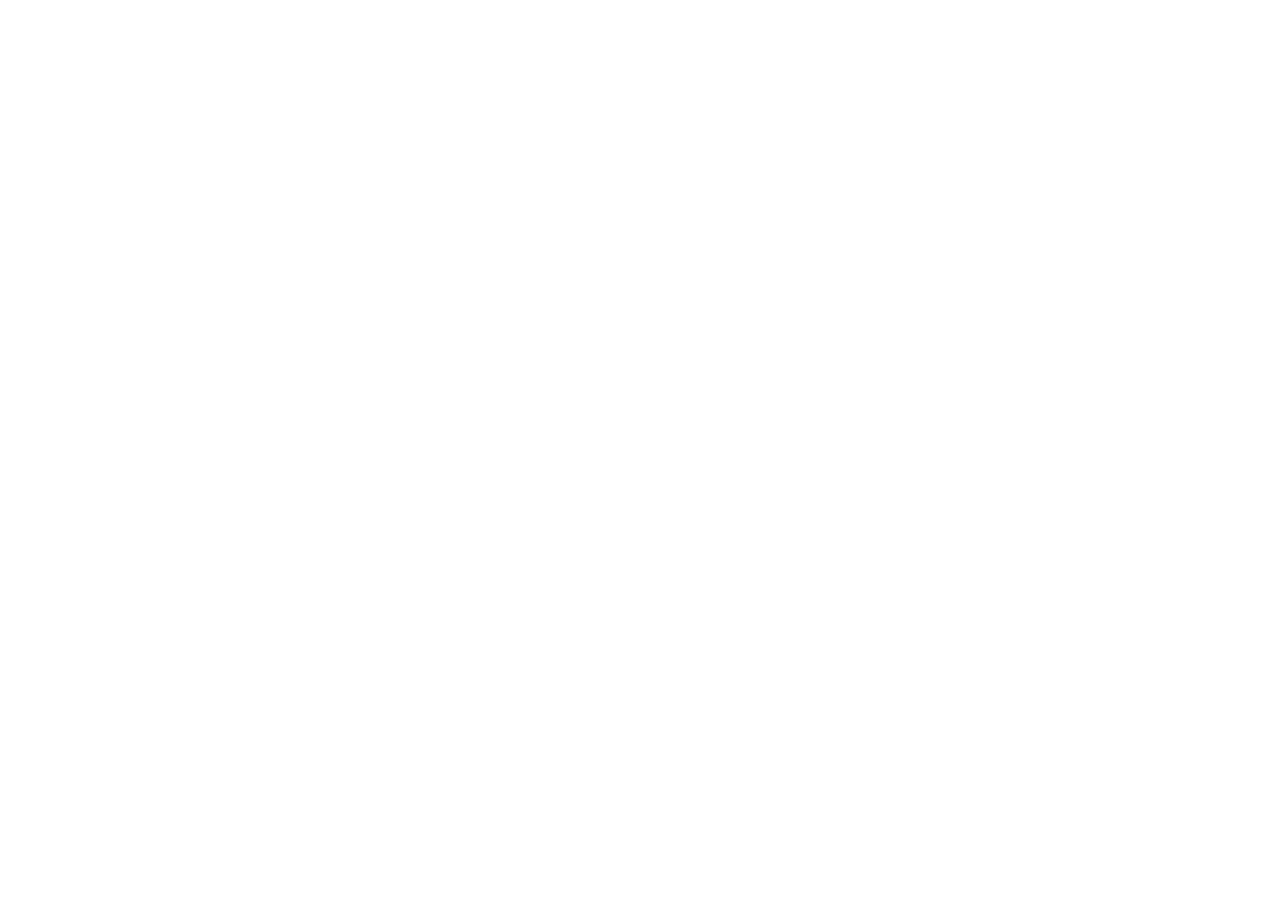
==== index.html @ dc328a76 "new html file" ====
<!-- Doctype Declaration -->
<!DOCTYPE html>

<!-- HTML -->
<html lang="en">

    <!-- Head -->
    <head>
        <meta charset="UTF-8">
        <title>Practice Website</title>
    </head>

    <!-- Body -->
    <body>

    </body>

</html>
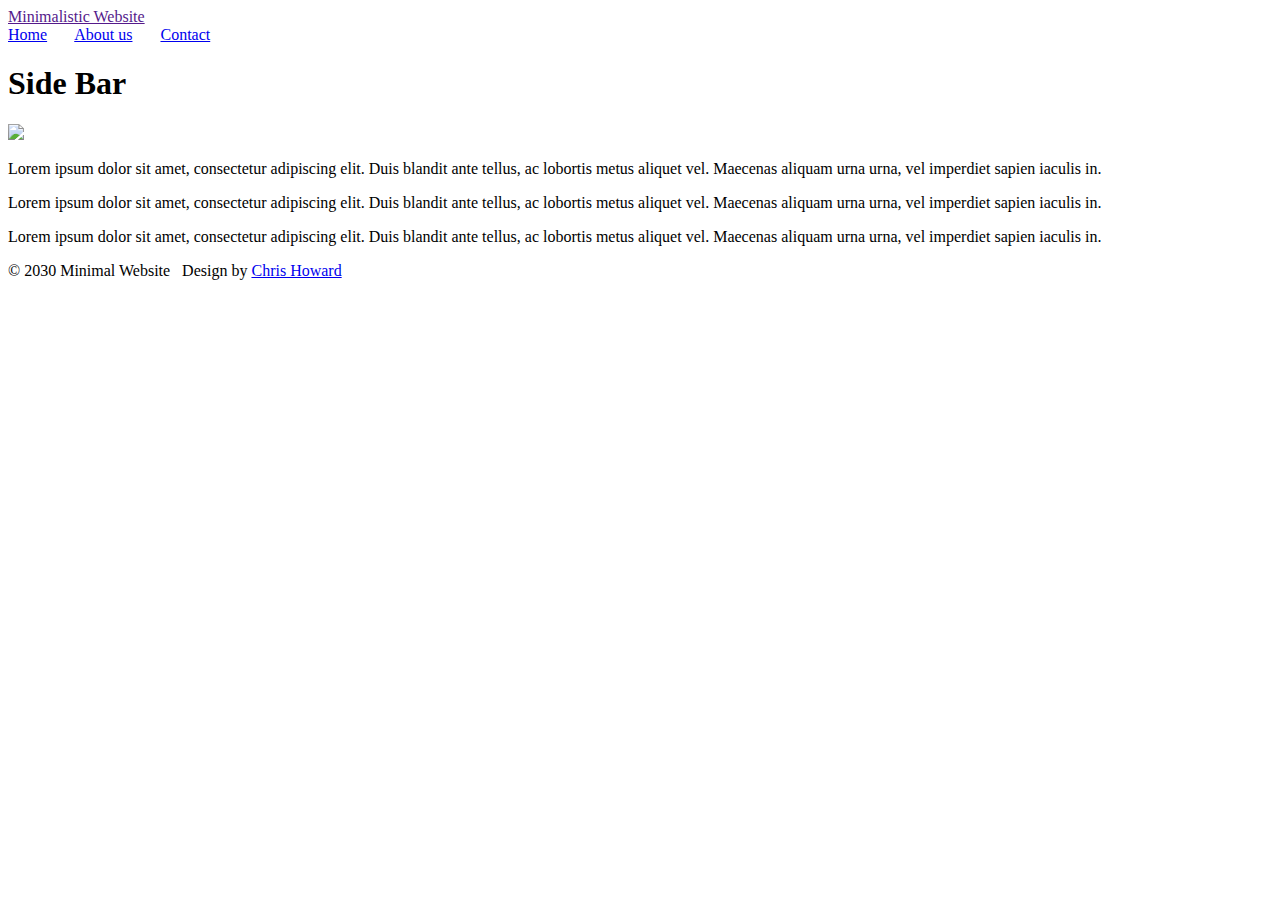
==== commit 76840a72: "basic html structure added" ====
--- a/index.html
+++ b/index.html
@@ -8,11 +8,45 @@
     <head>
         <meta charset="UTF-8">
         <title>Practice Website</title>
+        <link rel="stylesheet" href="css/style.css">
+        <script src="js/script.js"></script>
     </head>
 
     <!-- Body -->
     <body>
 
+        <!-- Container -->
+        <div class="container">
+
+            <!-- Header -->
+            <header class="header">
+                <a href="">Minimalistic Website</a>
+            </header>
+
+            <!-- Navigation -->
+            <nav class="menu">
+                <a href="/">Home</a> &nbsp; &nbsp; &nbsp;
+                <a href="about.html">About us</a> &nbsp; &nbsp; &nbsp;
+                <a href="contact.html">Contact</a>
+            </nav>
+
+            <!-- Side Bar -->
+            <aside>
+                <h1>Side Bar</h1>
+            </aside>
+
+            <!-- Article -->
+            <article class="main">
+                <img src="http://placehold.it/300x200">
+                <p>Lorem ipsum dolor sit amet, consectetur adipiscing elit. Duis blandit ante tellus, ac lobortis metus aliquet vel. Maecenas aliquam urna urna, vel imperdiet sapien iaculis in.</p>
+                <p>Lorem ipsum dolor sit amet, consectetur adipiscing elit. Duis blandit ante tellus, ac lobortis metus aliquet vel. Maecenas aliquam urna urna, vel imperdiet sapien iaculis in.</p>
+                <p>Lorem ipsum dolor sit amet, consectetur adipiscing elit. Duis blandit ante tellus, ac lobortis metus aliquet vel. Maecenas aliquam urna urna, vel imperdiet sapien iaculis in.</p>
+            </article>
+
+            <footer>
+                &copy; 2030 Minimal Website &nbsp; Design by <a href="http://www.github.com/christopher-howard">Chris Howard</a>
+            </footer>
+        </div>
     </body>
 
 </html>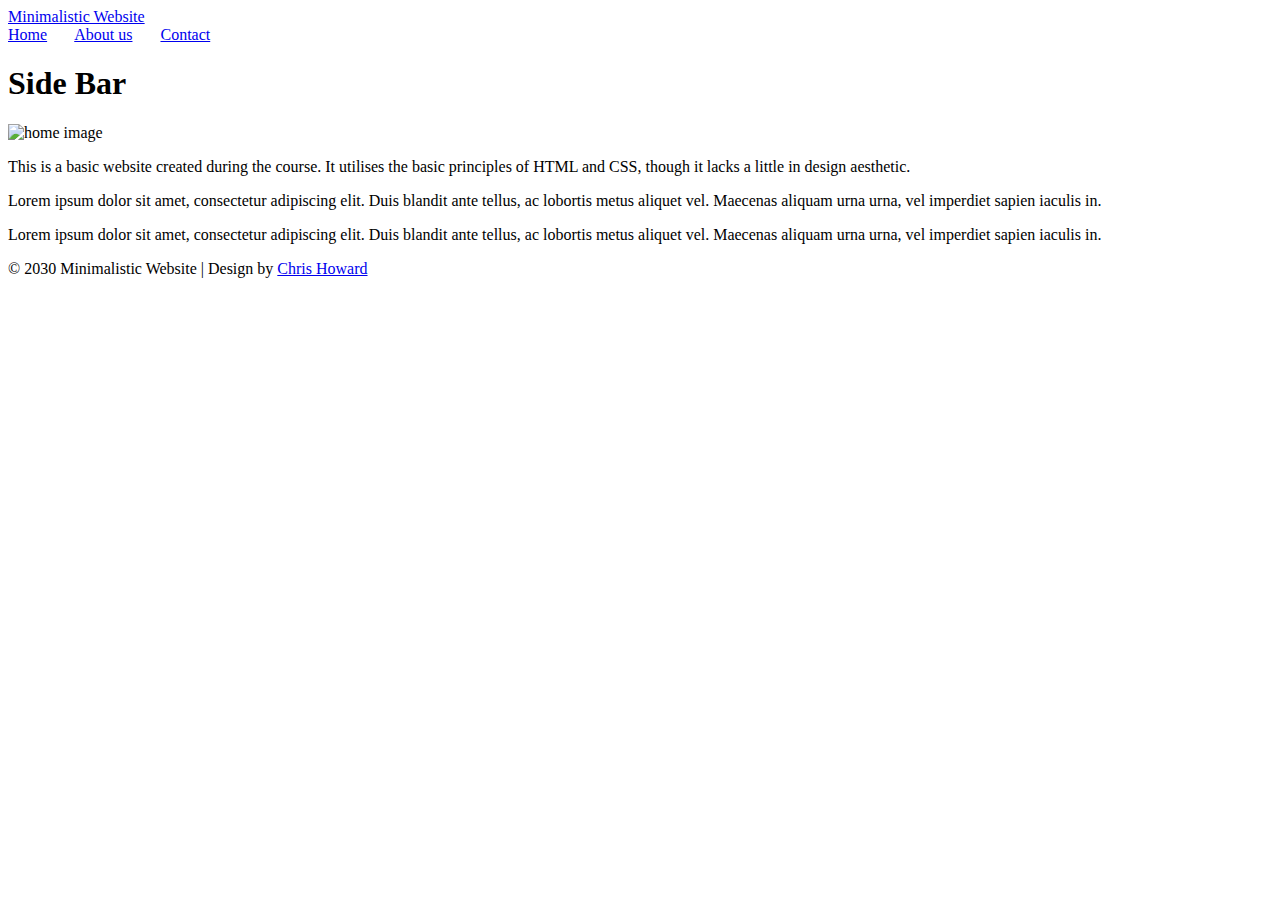
==== commit 3bccb865: "various additions and updates" ====
--- a/index.html
+++ b/index.html
@@ -20,7 +20,7 @@
 
             <!-- Header -->
             <header class="header">
-                <a href="">Minimalistic Website</a>
+                <a class="link-title" href="/">Minimalistic Website</a>
             </header>
 
             <!-- Navigation -->
@@ -37,14 +37,18 @@
 
             <!-- Article -->
             <article class="main">
-                <img src="http://placehold.it/300x200">
-                <p>Lorem ipsum dolor sit amet, consectetur adipiscing elit. Duis blandit ante tellus, ac lobortis metus aliquet vel. Maecenas aliquam urna urna, vel imperdiet sapien iaculis in.</p>
+                
+                <div id="home-image">
+                    <img src="http://placehold.it/200x100" alt="home image">
+                </div>
+
+                <p>This is a basic website created during the course. It utilises the basic principles of HTML and CSS, though it lacks a little in design aesthetic.</p>
                 <p>Lorem ipsum dolor sit amet, consectetur adipiscing elit. Duis blandit ante tellus, ac lobortis metus aliquet vel. Maecenas aliquam urna urna, vel imperdiet sapien iaculis in.</p>
                 <p>Lorem ipsum dolor sit amet, consectetur adipiscing elit. Duis blandit ante tellus, ac lobortis metus aliquet vel. Maecenas aliquam urna urna, vel imperdiet sapien iaculis in.</p>
             </article>
 
             <footer>
-                &copy; 2030 Minimal Website &nbsp; Design by <a href="http://www.github.com/christopher-howard">Chris Howard</a>
+                &copy; 2030 Minimalistic Website <span class="separator">|</span> Design by <a href="http://www.github.com/christopher-howard">Chris Howard</a>
             </footer>
         </div>
     </body>
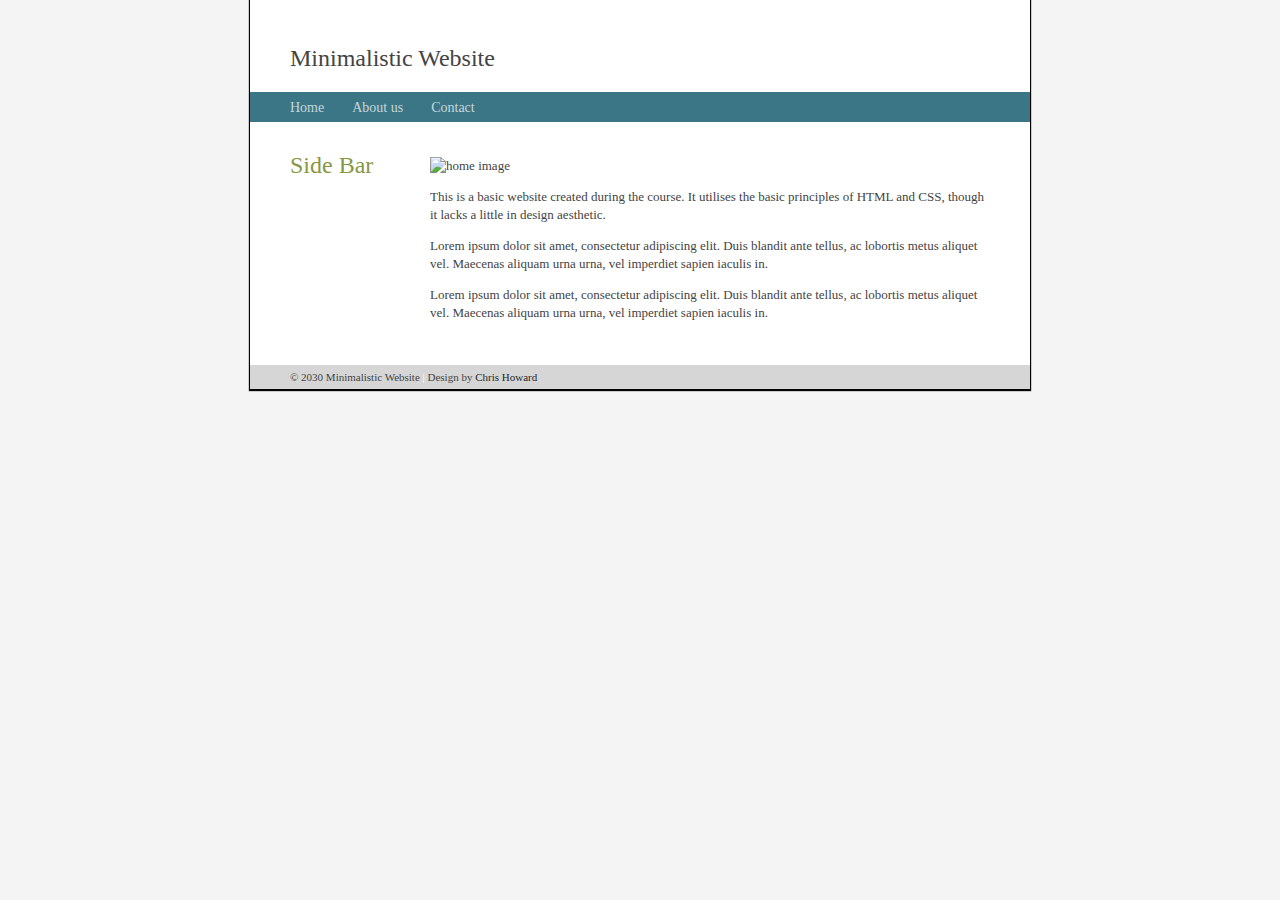
==== commit c850af18: "various additions and updates" ====
--- a/index.html
+++ b/index.html
@@ -9,7 +9,6 @@
         <meta charset="UTF-8">
         <title>Practice Website</title>
         <link rel="stylesheet" href="css/style.css">
-        <script src="js/script.js"></script>
     </head>
 
     <!-- Body -->
@@ -20,12 +19,12 @@
 
             <!-- Header -->
             <header class="header">
-                <a class="link-title" href="/">Minimalistic Website</a>
+                <a class="link-title" href="">Minimalistic Website</a>
             </header>
 
             <!-- Navigation -->
             <nav class="menu">
-                <a href="/">Home</a> &nbsp; &nbsp; &nbsp;
+                <a href="">Home</a> &nbsp; &nbsp; &nbsp;
                 <a href="about.html">About us</a> &nbsp; &nbsp; &nbsp;
                 <a href="contact.html">Contact</a>
             </nav>
@@ -37,7 +36,6 @@
 
             <!-- Article -->
             <article class="main">
-                
                 <div id="home-image">
                     <img src="http://placehold.it/200x100" alt="home image">
                 </div>
@@ -47,10 +45,10 @@
                 <p>Lorem ipsum dolor sit amet, consectetur adipiscing elit. Duis blandit ante tellus, ac lobortis metus aliquet vel. Maecenas aliquam urna urna, vel imperdiet sapien iaculis in.</p>
             </article>
 
+            <!-- Footer -->
             <footer>
                 &copy; 2030 Minimalistic Website <span class="separator">|</span> Design by <a href="http://www.github.com/christopher-howard">Chris Howard</a>
             </footer>
         </div>
     </body>
-
 </html>--- a/css/style.css
+++ b/css/style.css
@@ -0,0 +1,151 @@
+/* CSS style sheet */
+
+body {
+    background: #F4F4F4;
+    margin: 0;
+}
+
+/* Page container */
+.container {
+    width: 780px;
+    margin: 0 auto;
+    background: #FFF;
+    box-shadow: 0px 1px 1px 1px;
+}
+
+.header {
+    padding: 45px 0 20px 40px;
+}
+
+/* Navigation menu */
+.menu {
+    background: #3b7687;
+    padding: 6px 0 6px 40px;
+}
+
+.menu a {
+    color: #c5d6db;
+    text-decoration: none;
+    font-size: 14px;
+    font-family: "Arial Narrow", "Myriad Pro";
+}
+
+.menu a:hover {
+    color: #ecf2f3;
+}
+
+aside {
+    float: left;
+    width: 120px;
+    padding: 30px 0 0 40px;
+}
+
+h1 {
+    margin: 0px;
+    color:#869843;
+    font-size: 24px;
+    font-family: "Arial Narrow", "Myriad Pro";
+    font-weight: normal;
+}
+
+h2 {
+    color: #3b7687;
+    font-size: 15px;
+    margin: 20px 0 5px 0;
+
+}
+
+.main {
+    margin: 0 0 0 180px;
+    padding: 35px 40px 30px 0;
+    color: #444;
+    font-family: "Georgia";
+    font-size: 13px;
+    line-height: 18px;
+}
+
+.main a:hover {
+    color: #444;
+}
+
+#home-image img {
+    width: 100%
+}
+
+footer {
+    padding: 6px 40px 6px 40px;
+    background: #d6d6d6;
+    font-family: "Lucida Sans Unicode";
+    color: #444;
+    font-size: 11px;
+    text-decoration: right;
+}
+
+footer a {
+    text-decoration: none;
+    color:#262626;
+}
+
+.link-title {
+    text-decoration: none;
+    font-size: 24px;
+    color: #444;
+}
+
+.page-heading {
+    text-align: center;
+    margin-bottom: 20px;
+}
+
+.separator {
+    color: #FFF;
+    font-size: 11px;
+}
+
+/********************* About page styles **********************/
+
+#about-page #home-image img {
+    width: 70%;
+    float: left;
+    margin-bottom: 20px;
+}
+
+#about-page #profile-info {
+    width: 20%;
+    float: right;
+    margin: 5px;
+}
+
+#about-page .description {
+    clear: both;
+}
+
+/********************* Contact page styles **********************/
+
+#contact-page #form {
+    width: 500px;
+    padding: 10px;
+    margin: 0 auto;
+    border-radius: 5px;
+    box-shadow: 0px 1px 1px 1px;
+}
+
+input {
+    width: 100%;
+    border-radius: 5px;
+    inset: none;
+    height: 20px;
+    background: #e8e8e8;
+}
+
+textarea {
+    width: 100%;
+    border-radius: 5px;
+    height: 150px;
+    background: #e8e8e8;
+}
+
+#submit-button {
+    background: #3b7687;
+    height: 30px;
+}